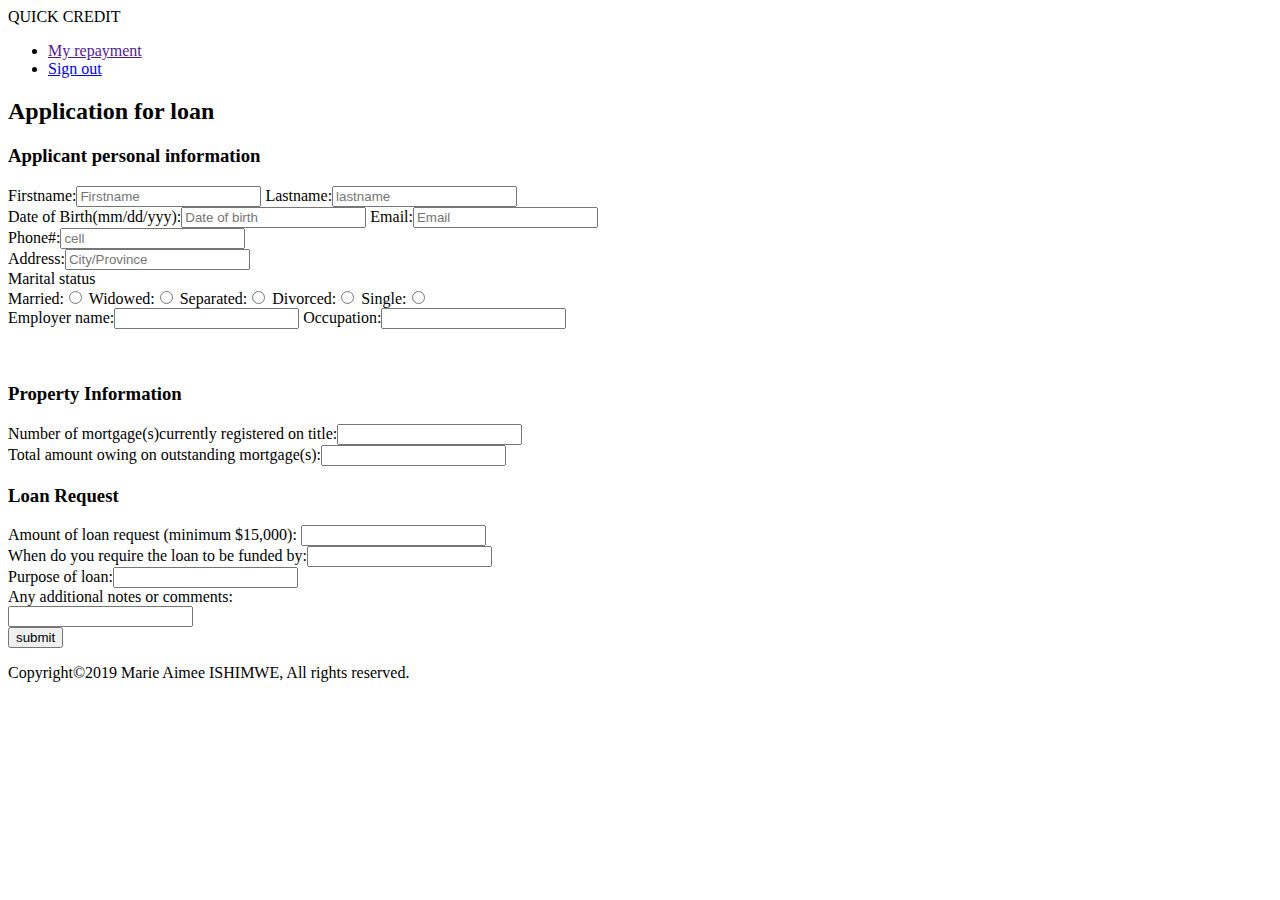
==== Application_form.html @ 1cf1c241 "Create Application_form.html" ====
<!DOCTYPEhtml>
<html>
<head>
	<title>Loan application</title>
	<link rel="stylesheet" href="./CSS/Style.css">
	<script src="Javascript/Myscript.js"></script>
</head>

<body>
<div id="block_page">
	<div id="header">
		<div id="title">QUICK CREDIT</div>
		
	</div>
<div id="body">
		    <ul>
			    <li><a href="">My repayment</a></li>
			    <li><a href="Index.html">Sign out</a></li>
		    </ul>
    	<div id="appform">
			<h2>Application for loan</h2>
			<h3>Applicant personal information</h3>
		<form>
			<div class="form1">
			Firstname:<input type="text" name="firstName" placeholder="Firstname">
			    Lastname:<input type="text" name="lastname" placeholder="lastname"><br>
			</div>
			<div class="form1">
			    Date of Birth(mm/dd/yyy):<input type="text" name="Date" placeholder="Date of birth">
			    Email:<input type="text" name="email" placeholder="Email">
		    </div>
		    <div class="form1">
		    	Phone#:<input type="text" name="cell" placeholder="cell">
		    </div>
		    <div class="form1">
		    	Address:<input type="text" name="City" placeholder="City/Province">
		    </div>
		    <div class="form1">
		    	Marital status<br>
		    	Married:<input type="radio"> 
		    	Widowed:<input type="radio">
		    	Separated:<input type="radio">
		    	Divorced:<input type="radio">
		    	Single:<input type="radio">
		    </div>
		    <div class="form1">
		    	Employer name:<input type="text" name="employer">
		    	Occupation:<input type="text" name="Occupation">
		    </div><br><br>
		    <h3>Property Information</h3>
		    <div class="form1">
		    	Number of mortgage(s)currently registered on title:<input type="text" name="mortgage">
		    </div>
		    <div class="form1">
		    	Total amount owing on outstanding mortgage(s):<input type="text" name="mortgage1">
		    </div>
		    <h3>Loan Request</h3>
		    <div class="form1">
		    	Amount of loan request (minimum $15,000): <input type="text" name="amount">
		    </div>
		    <div class="form1">
		    	When do you require the loan to be funded by:<input type="text" name="time">
		    </div>
		    <div class="form1">
		    	Purpose of loan:<input type="text" name="purpose">
		    </div>
		    <div class="form1">
		        Any additional notes or comments:<br>
		        <div id="comment"><input type="text" name="purpose"></div>
		    </div>
		    <div id="sub"><input type="Submit" value="submit"></div>
	    </form>
    </div>   
    <footer>
        <p>Copyright©2019 Marie Aimee ISHIMWE, All rights reserved.</p>
    </footer>
</div>
</body>
</html>
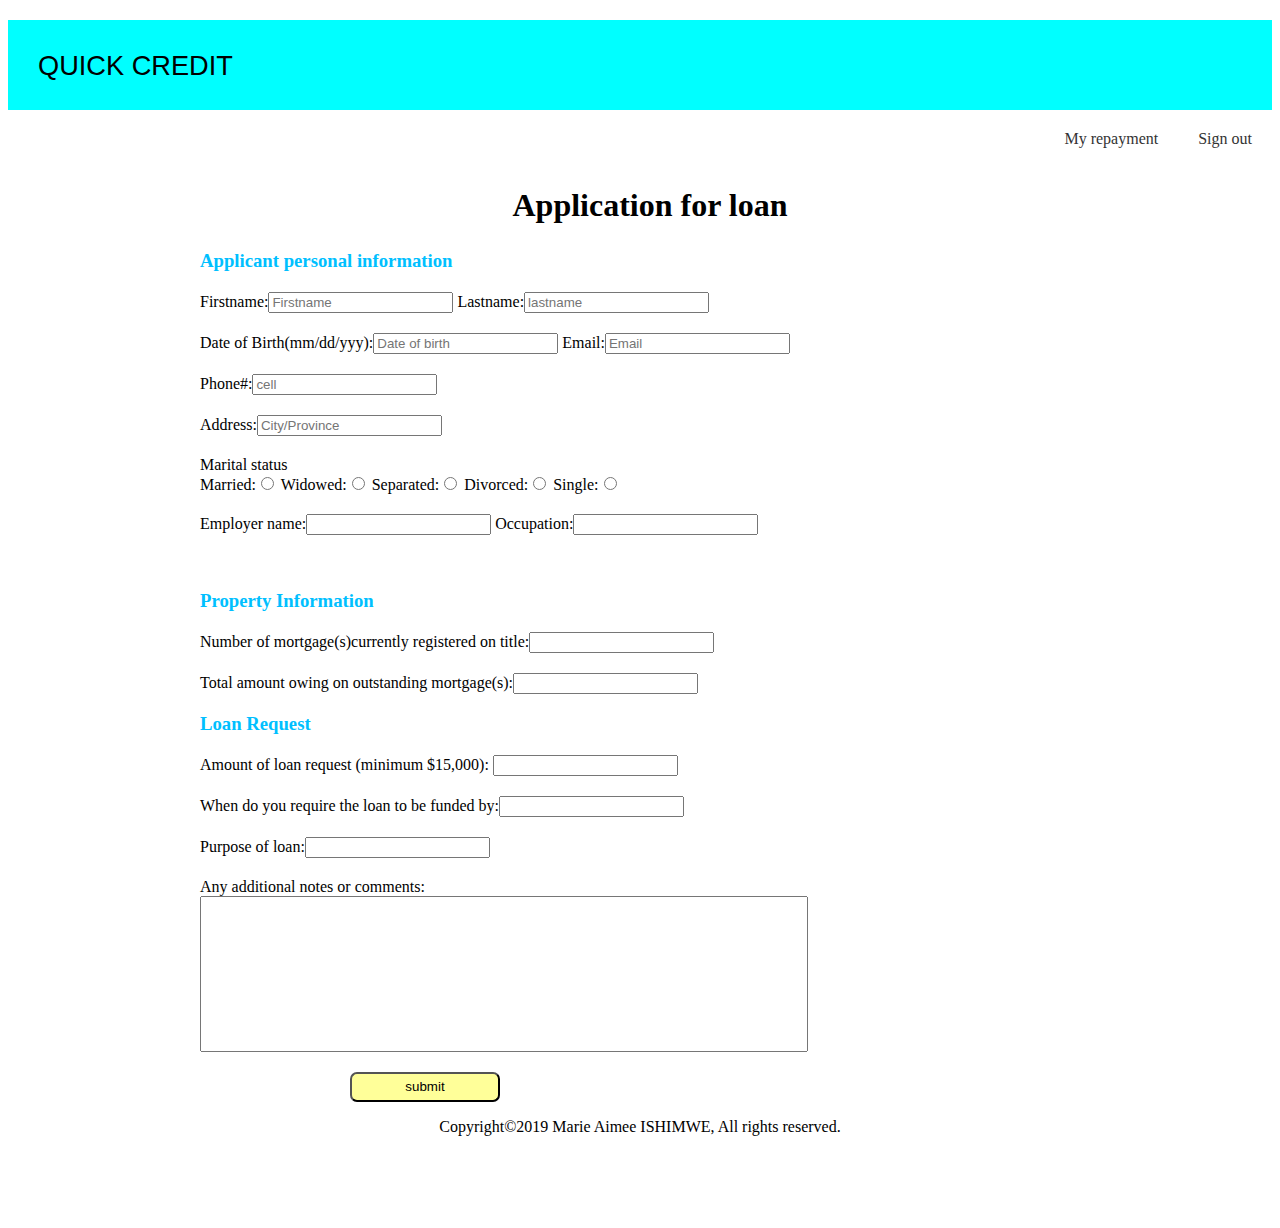
==== commit 83f44192: "[ft #165478069] application for loan" ====
--- a/Application_form.html
+++ b/Application_form.html
@@ -35,7 +35,7 @@
 		    <div class="form1">
 		    	Address:<input type="text" name="City" placeholder="City/Province">
 		    </div>
-		    <div class="form1">
+		    <div class="form1"> 
 		    	Marital status<br>
 		    	Married:<input type="radio"> 
 		    	Widowed:<input type="radio">
--- a/CSS/Style.css
+++ b/CSS/Style.css
@@ -0,0 +1,176 @@
+#block_page{
+
+	height:1200px;
+
+}
+#header{
+	height:90px;
+	background-color:#00ffff ;
+	border:;
+	
+}
+#upright_bar{
+	text-align: right;	
+	width:350px;
+	
+	height:20px;
+	margin-top: 20px;
+}
+ul{
+	background-color:;
+	list-style-type: none;
+	margin:0;
+	padding:0;
+	overflow:hidden;
+	float:right;
+}
+
+li {
+	float: left;
+
+}
+#section a{
+	color:white;
+}
+li a{
+	display:block;
+	color:#333333;
+	text-align: center;
+	padding:20px;
+	text-decoration: none;
+}
+li a:hover{
+	background-color: #111111;
+}
+#title{
+	width:200px;
+	height:30px;
+	margin-top: 20px;
+	font-size: 1.7em;
+	color:black;
+	font-family: Arial;
+	padding-top: 30px;
+	padding-left:30px;
+	
+	
+}
+a{
+	padding-left: 20px;
+	text-decoration: none;
+	color:black;
+	font-size: 1em;
+}
+a:hover{
+	color: green;
+}
+#section{
+	height:900px;
+	background: url('./cash.jpg') no-repeat center;
+    background-size: cover;
+    -webkit-background-size: cover;
+    -moz-background-size: cover;
+    -o-background-size: cover;
+    -moz-background-size: cover;
+    vertical-align: top;
+}
+#intro{
+	width:500px;
+	padding-left: 50px;
+	margin-left: 150px;	
+}
+#intro h1{
+	font-size: 3em;
+	text-align: center;
+}
+#intro h2{
+	text-align: center;
+}
+#log{
+	width:300px;
+	height:320px;
+	background-color: #ff9999;
+	padding-left: 20px;
+	border-radius: 10px;
+}
+#intro,#log{
+	display:inline-block;
+	margin-top: 150px;
+	margin-left:100px;
+}
+.log1{
+	height:60px;
+}
+.log1 input{
+	height:40px;
+	width:280px;
+} 
+#reset a{
+	font-size:0.8em;
+	margin-left: 20px;
+
+}
+#buttonlog input{
+	width:90px;
+	height:40px;
+	background-color: #bfbf8c;
+	border-radius: 5px;
+}
+
+
+#buttonlog,#reset{
+	display:inline-block;
+}
+#appform{
+	margin:auto;
+	width:900px;
+	background-color: white;
+	padding-left:20px;
+	padding-top: 50px;
+}
+.form1{
+	margin-top: 20px;
+}
+#comment input{
+	height:150px;
+	width:600px;
+}
+#appform h2{
+ text-align: center;
+ font-size: 2em;
+}
+h3{
+	color: #00bfff;
+}
+#sub input{
+	width:150px;
+	height:30px;
+	margin-left:150px;
+	margin-top:20px;
+	background-color: #ffff99;
+	border-radius: 7px;
+}
+#sign{
+	width:400px;
+	height:550px;
+	margin:auto;
+	padding-left: 50px;
+	padding-top:50px;
+	border-radius: 5px;
+}
+#buttonsign input{
+    width:280px;
+	height:40px;
+	background-color: #bfbf8c;
+}
+footer{
+	text-align: center;
+}
+#signpart{
+	height:900px;
+	background: url(../Images/imgloan.jpg) no-repeat center;
+    background-size: cover;
+    -webkit-background-size: cover;
+    -moz-background-size: cover;
+    -o-background-size: cover;
+    -moz-background-size: cover;
+    vertical-align: top;
